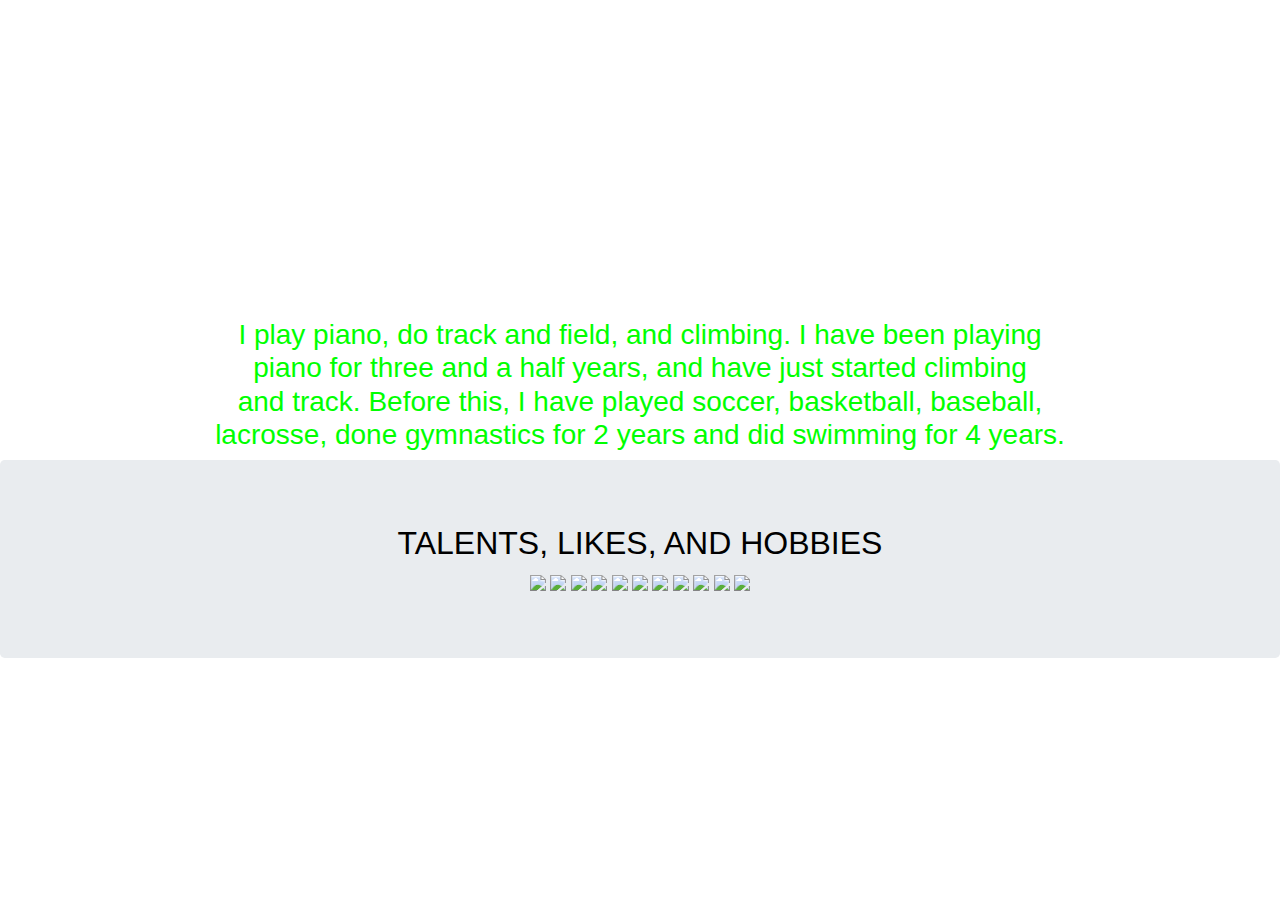
==== Final_Project/page2.html @ ac444b7a "First commit" ====
<!DOCTYPE html>
    <html>
        <head>
            <title>Hobbies</title>
            <link rel="stylesheet" type="text/css" href="external.css">
             <meta charset="utf-8">
            <meta name="viewport" content="width=device-width, initial-scale=1">
            <link rel="stylesheet" href="https://maxcdn.bootstrapcdn.com/bootstrap/4.0.0/css/bootstrap.min.css">
            <script src="https://ajax.googleapis.com/ajax/libs/jquery/3.3.1/jquery.min.js"></script>
            <script src="https://cdnjs.cloudflare.com/ajax/libs/popper.js/1.12.9/umd/popper.min.js"></script>
            <script src="https://maxcdn.bootstrapcdn.com/bootstrap/4.0.0/js/bootstrap.min.js"></script>
            <style>
                h1{color:white;}
                h3{color:lime;}
                h2{color:black;}
            </style>
        </head>
        <body>
            <nav style=color"white" class="navbar navbar-expand-sm navbar-light">
                        <ul class="navbar-nav">
                            <li class="nav-item active">
                                <a style="color:white;" class="nav-link" href="https://aqknickerboc.github.io/ecs1718/Final_Project/index.html">Home Page</a>
                            </li>
                            <li class="nav-item active">
                                <a style="color:white;" class="nav-link" href="#">Hobbies</a>
                            </li>
                            <li class="nav-item active">
                                <a style="color:white;" class="nav-link" href="#">Artwork</a>
                            </li>
                            <li class="nav-item active">
                                <a style="color:white;" class="nav-link" href="#">School Work</a>
                            </li>
                        </ul>
                    </nav>
                <center>
            <h1 color="white" style="font-size:200px ">Hobbies</h1>
            <h3>I play piano, do track and field, and climbing. I have been playing <br> piano for three and a half years, and have just started climbing <br> and track. Before this, I have played soccer, basketball, baseball, <br> lacrosse, done gymnastics for 2 years and did swimming for 4 years.</h3>
                <div class="jumbotron">
                    <h2>TALENTS, LIKES, AND HOBBIES</h2>
                    <img src="https://i.ytimg.com/vi/AOgJTXg6BcA/maxresdefault.jpg" style="width 31px; height:200px"></img>
                    <img src="https://firstascentclimbing.com/wp-content/themes/first_ascent/images/DSC_0284.jpg" style="width 31px; height:200px"></img>
                    <img src="http://athletics.uwplatt.edu/facilities/UW-PlattevilleOutdoorTrack-Field.JPG" style="width 31px; height:200px"></img>
                    <img src="http://www.caribbeanpets.com/site/images/pet_care/birds/lovebirds/lovebirds_01L.jpg" style="width 31px; height:200px"></img>
                    <img src="http://adogbreeds.com/wp-content/uploads/2012/12/Pembroke-Welsh-Corgi-Puppies-Play-at-Black-Gravel.jpg" style="width 31px; height:200px"></img>
                    <img src="http://coralpoolsupplies.com/wp-content/uploads/2016/10/cropped-pool_5bb408e4-2.jpg" style="width 31px; height:200px"></img>
                    <img src="https://horizon-magazine.eu/sites/default/files/field/image/wind.jpg" style="width 31px; height:200px"></img>
                    <img src="https://img-aws.ehowcdn.com/877x500p/photos.demandstudios.com/getty/article/178/3/78481368.jpg" style="width 31px; height:200px"></img>
                    <img src="https://www.tassajarahills.com/images/home/greenhills.jpg" style="width 31px; height:200px"></img>
                    <img src="https://www.nature.org/cs/groups/webcontent/@photopublic/documents/media/osa-peninsula-640x400.jpg" style="width 31px; height:200px"></img>
                    <img src="https://fthmb.tqn.com/T79SRLODLTyRFkPfch5EoCeWsD8=/960x0/filters:no_upscale()/angelfish-resized-56a81f015f9b58b7d0f0dad1.jpg" style="width 31px; height:200px"></img>
                </div>
                    </center>
        </body>
    </html>
---- Final_Project/external.css ----
body {
    background-image: url("https://www.walldevil.com/wallpapers/a53/wallpaper-desktop-plant-plants-leaves-computer-flower.jpg");
}

h1{
    text-align: center;
    color: white;
    
}
h4{
    text-align: center;
    color: white;
}

.navbar {
   background-color: transparent;
   background: transparent;
   border-color: transparent;
   font-size: 25px;
}

.navbar li { color: #515452 } 

.fa-instagram {
  background: #125688;
  color: white;
}
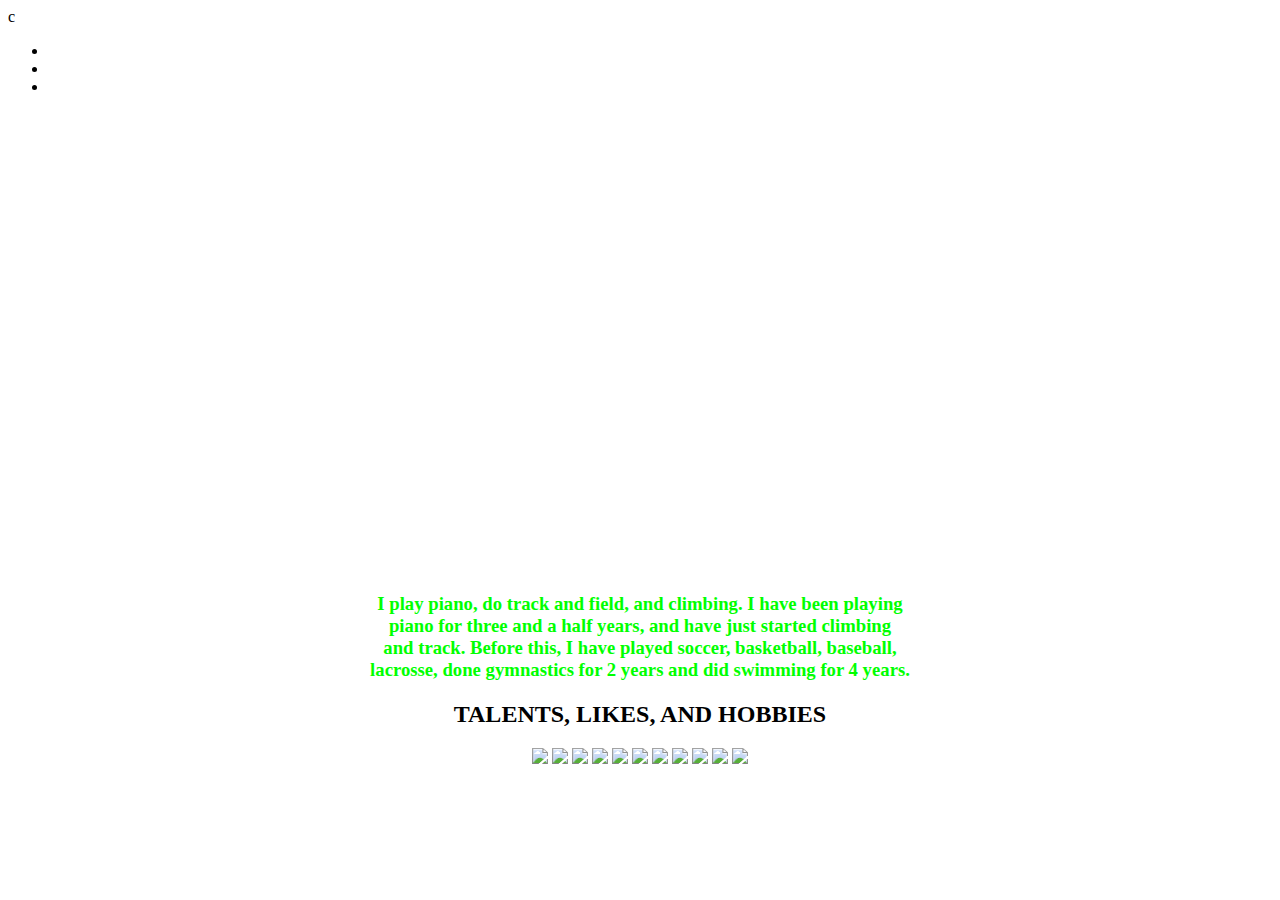
==== commit d643f9b6: "First commit" ====
--- a/Final_Project/page2.html
+++ b/Final_Project/page2.html
@@ -2,14 +2,7 @@
     <html>
         <head>
             <title>Hobbies</title>
-            <link rel="stylesheet" type="text/css" href="external.css">
-             <meta charset="utf-8">
-            <meta name="viewport" content="width=device-width, initial-scale=1">
-            <link rel="stylesheet" href="https://maxcdn.bootstrapcdn.com/bootstrap/4.0.0/css/bootstrap.min.css">
-            <script src="https://ajax.googleapis.com/ajax/libs/jquery/3.3.1/jquery.min.js"></script>
-            <script src="https://cdnjs.cloudflare.com/ajax/libs/popper.js/1.12.9/umd/popper.min.js"></script>
-            <script src="https://maxcdn.bootstrapcdn.com/bootstrap/4.0.0/js/bootstrap.min.js"></script>
-            <style>
+            c<style>
                 h1{color:white;}
                 h3{color:lime;}
                 h2{color:black;}
@@ -22,10 +15,7 @@
                                 <a style="color:white;" class="nav-link" href="https://aqknickerboc.github.io/ecs1718/Final_Project/index.html">Home Page</a>
                             </li>
                             <li class="nav-item active">
-                                <a style="color:white;" class="nav-link" href="#">Hobbies</a>
-                            </li>
-                            <li class="nav-item active">
-                                <a style="color:white;" class="nav-link" href="#">Artwork</a>
+                                <a style="color:white;" class="nav-link" href="https://aqknickerboc.github.io/ecs1718/Final_Project/page2.html">Hobbies</a>
                             </li>
                             <li class="nav-item active">
                                 <a style="color:white;" class="nav-link" href="#">School Work</a>
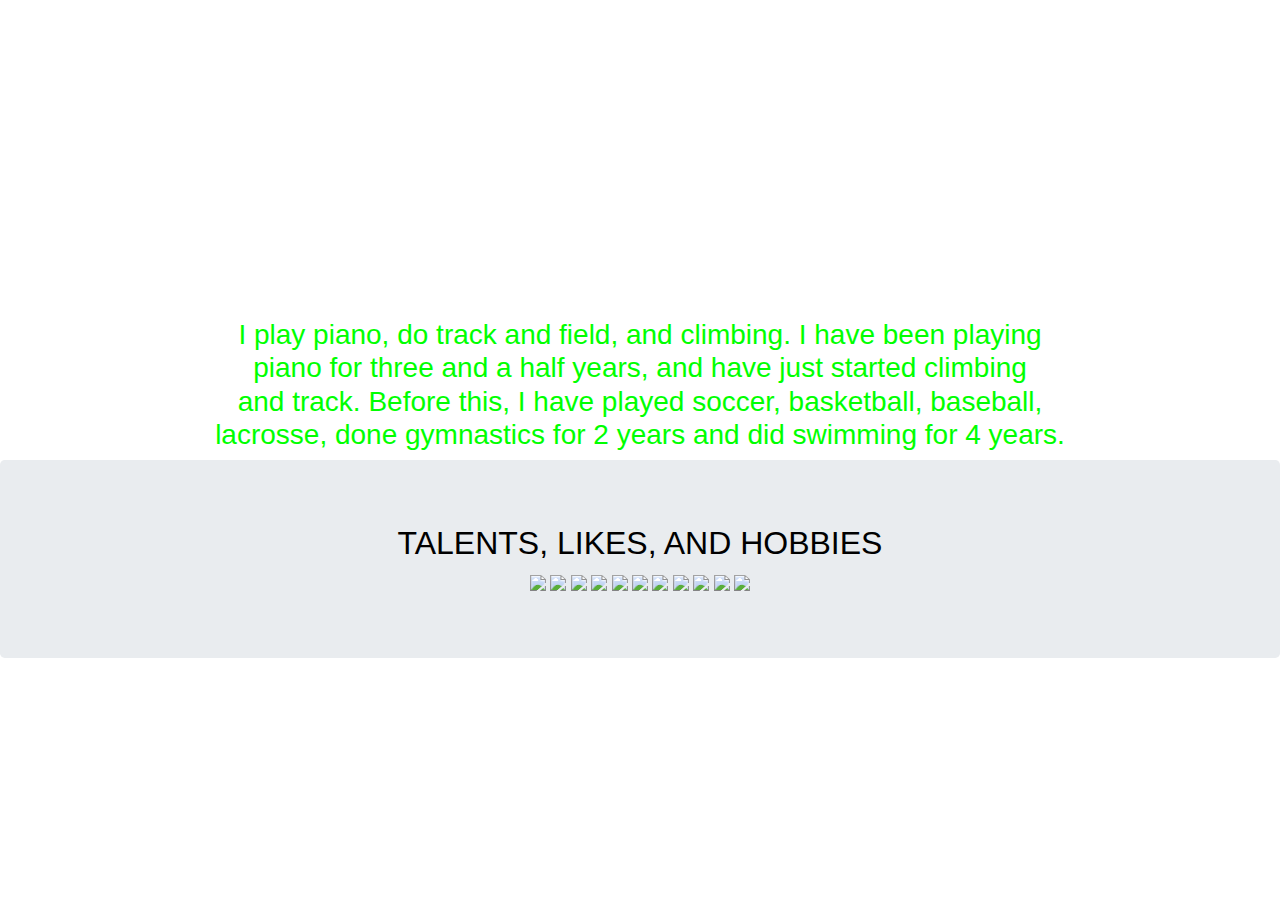
==== commit 122069a0: "First commit" ====
--- a/Final_Project/page2.html
+++ b/Final_Project/page2.html
@@ -2,7 +2,14 @@
     <html>
         <head>
             <title>Hobbies</title>
-            c<style>
+            <link rel="stylesheet" type="text/css" href="external.css">
+            <meta charset="utf-8">
+            <meta name="viewport" content="width=device-width, initial-scale=1">
+            <link rel="stylesheet" href="https://maxcdn.bootstrapcdn.com/bootstrap/4.0.0/css/bootstrap.min.css">
+            <script src="https://ajax.googleapis.com/ajax/libs/jquery/3.3.1/jquery.min.js"></script>
+            <script src="https://cdnjs.cloudflare.com/ajax/libs/popper.js/1.12.9/umd/popper.min.js"></script>
+            <script src="https://maxcdn.bootstrapcdn.com/bootstrap/4.0.0/js/bootstrap.min.js"></script>
+            <style>
                 h1{color:white;}
                 h3{color:lime;}
                 h2{color:black;}
@@ -18,13 +25,13 @@
                                 <a style="color:white;" class="nav-link" href="https://aqknickerboc.github.io/ecs1718/Final_Project/page2.html">Hobbies</a>
                             </li>
                             <li class="nav-item active">
-                                <a style="color:white;" class="nav-link" href="#">School Work</a>
+                                <a style="color:white;" class="nav-link" href="https://aqknickerboc.github.io/ecs1718/Final_Project/page3.html">School Work</a>
                             </li>
                         </ul>
-                    </nav>
-                <center>
-            <h1 color="white" style="font-size:200px ">Hobbies</h1>
-            <h3>I play piano, do track and field, and climbing. I have been playing <br> piano for three and a half years, and have just started climbing <br> and track. Before this, I have played soccer, basketball, baseball, <br> lacrosse, done gymnastics for 2 years and did swimming for 4 years.</h3>
+            </nav>
+            <center>
+                <h1 color="white" style="font-size:200px">Hobbies</h1>
+                <h3>I play piano, do track and field, and climbing. I have been playing <br> piano for three and a half years, and have just started climbing <br> and track. Before this, I have played soccer, basketball, baseball, <br> lacrosse, done gymnastics for 2 years and did swimming for 4 years.</h3>
                 <div class="jumbotron">
                     <h2>TALENTS, LIKES, AND HOBBIES</h2>
                     <img src="https://i.ytimg.com/vi/AOgJTXg6BcA/maxresdefault.jpg" style="width 31px; height:200px"></img>
@@ -39,6 +46,6 @@
                     <img src="https://www.nature.org/cs/groups/webcontent/@photopublic/documents/media/osa-peninsula-640x400.jpg" style="width 31px; height:200px"></img>
                     <img src="https://fthmb.tqn.com/T79SRLODLTyRFkPfch5EoCeWsD8=/960x0/filters:no_upscale()/angelfish-resized-56a81f015f9b58b7d0f0dad1.jpg" style="width 31px; height:200px"></img>
                 </div>
-                    </center>
+            </center>
         </body>
     </html>--- a/Final_Project/external.css
+++ b/Final_Project/external.css
@@ -0,0 +1,27 @@
+body {
+    background-image: url("https://www.walldevil.com/wallpapers/a53/wallpaper-desktop-plant-plants-leaves-computer-flower.jpg");
+}
+
+h1{
+    text-align: center;
+    color: white;
+    
+}
+h4{
+    text-align: center;
+    color: white;
+}
+
+.navbar {
+   background-color: transparent;
+   background: transparent;
+   border-color: transparent;
+   font-size: 25px;
+}
+
+.navbar li { color: #515452 } 
+
+.fa-instagram {
+  background: #125688;
+  color: white;
+}
